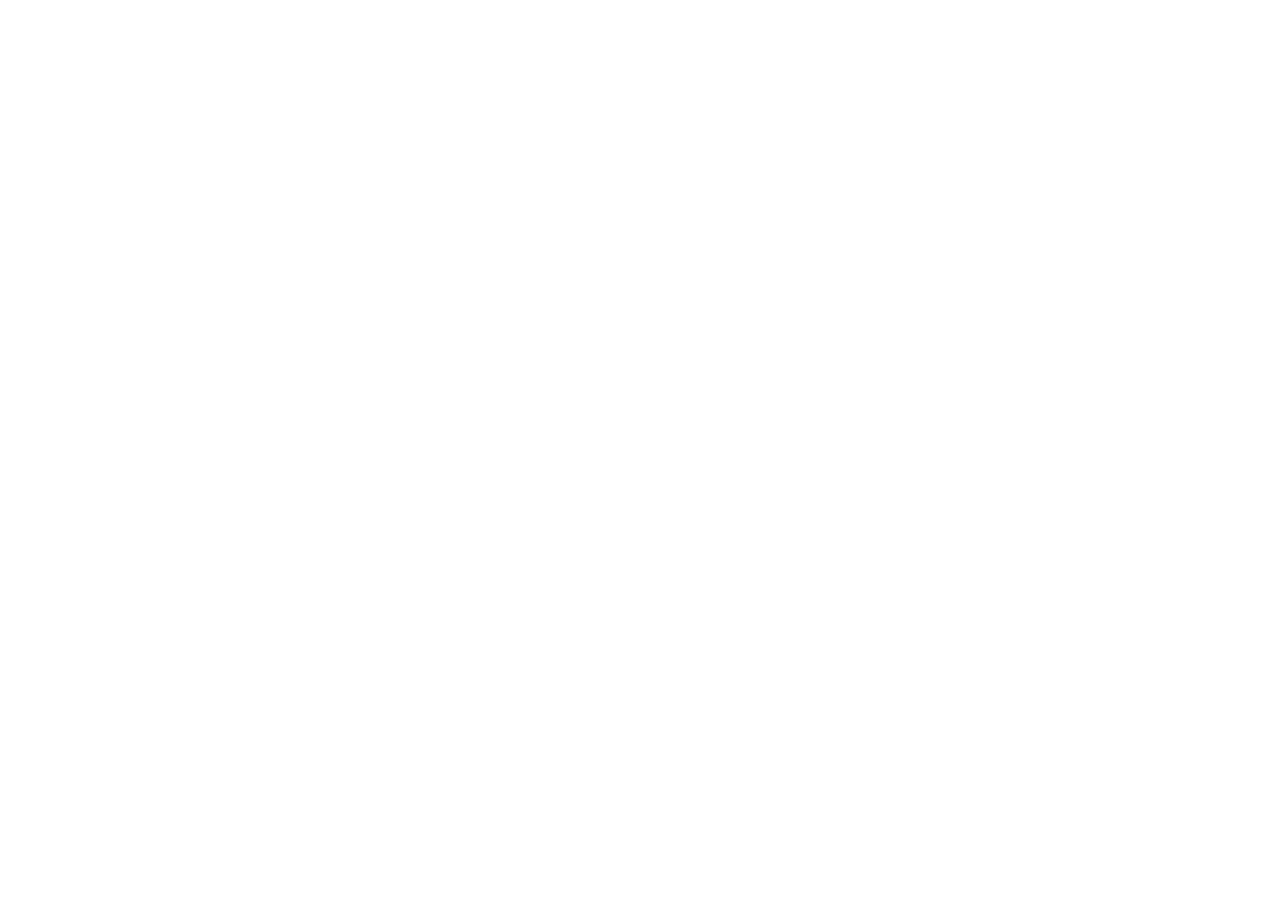
==== 1.html @ e5cabc26 "ДЗ № 1." ====
<!DOCTYPE html>
<html lang="en">

<head>
  <meta charset="UTF-8">
  <title>Homework</title>
</head>

<body>
  <!--
Обязательное задание.

Необходимо пользователя попросить ввести температуру в градусах Цельсия,
преобразовать введенное пользователем значение в соответствующую температуру
в градусах по Фаренгейту и вывести в alert сообщение с текстом:
"Цельсий: {C}, Фаренгейт: {F}"
Где вместо {C} и {F} должны быть подставлены соответствующие значения, которые
были получены ранее.
Формула перевода градусов Цельсия в градусы Фаренгейта:
градусы Фаренгейта = (9 / 5) * градусы Цельсия + 32

Уточнение: пользователь всегда вводит корректное число.
-->
  <script>
    "use strict";

    // Предлагаем пользователю ввести температуру в градусах цельсия.
    const tempCelsius = +prompt("Введите тепмературу в градусах цельсия.");

    // Преобразовываем введенное пользователем значение в соответствующую температуру в градусах по Фаренгейту.
    const tempFahrenheit = (9 / 5) * tempCelsius + 32;

    // Выводим в alert сообщение с текстом: "Цельсий: {C}, Фаренгейт: {F}".
    alert(`Цельсий: ${tempCelsius}, Фаренгейт: ${tempFahrenheit}`);
  </script>
</body>

</html>
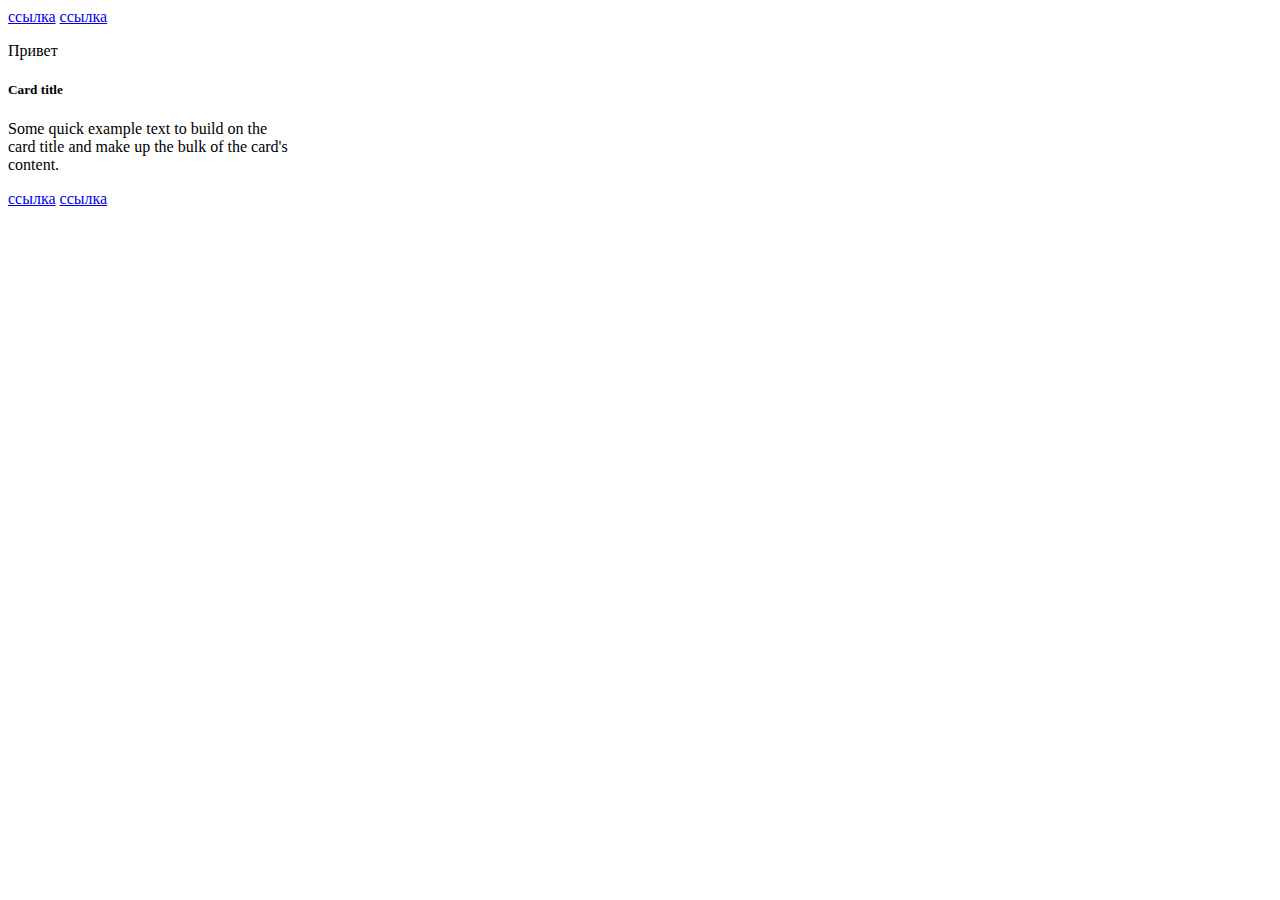
==== commit 23606439: "ДЗ № 5." ====
--- a/1.html
+++ b/1.html
@@ -10,28 +10,77 @@
   <!--
 Обязательное задание.
 
-Необходимо пользователя попросить ввести температуру в градусах Цельсия,
-преобразовать введенное пользователем значение в соответствующую температуру
-в градусах по Фаренгейту и вывести в alert сообщение с текстом:
-"Цельсий: {C}, Фаренгейт: {F}"
-Где вместо {C} и {F} должны быть подставлены соответствующие значения, которые
-были получены ранее.
-Формула перевода градусов Цельсия в градусы Фаренгейта:
-градусы Фаренгейта = (9 / 5) * градусы Цельсия + 32
+Выполнить все задачи в теге script. Комментарии, в которых написаны задачи, не
+стирать, код с решением задачи пишем под комментарием.
+-->
 
-Уточнение: пользователь всегда вводит корректное число.
--->
+  <a href="#" class="card-link">Card link</a>
+  <a href="#" class="card-link">Another link</a>
+
+  <div class="card" style="width: 18rem;">
+    <div class="card-body">
+      <h5 class="card-title" data-number="100">Card title</h5>
+      <h6 class="card-subtitle mb-2 text-muted">Card subtitle</h6>
+      <p class="card-text" data-number="50">
+        Some quick example text to build on the card title and make up the bulk of the card's
+        content.
+      </p>
+      <a href="#" id="super_link" class="card-link">Card link</a>
+      <a href="#" class="card-link" data-number="50">Another link</a>
+    </div>
+  </div>
+
   <script>
     "use strict";
 
-    // Предлагаем пользователю ввести температуру в градусах цельсия.
-    const tempCelsius = +prompt("Введите тепмературу в градусах цельсия.");
+    /*
+    1. Найти по id, используя getElementById, элемент с id равным "super_link" и
+    вывести этот элемент в консоль.
+     */
+    console.log(document.getElementById('super_link'));
 
-    // Преобразовываем введенное пользователем значение в соответствующую температуру в градусах по Фаренгейту.
-    const tempFahrenheit = (9 / 5) * tempCelsius + 32;
+    /*
+    2. Внутри всех элементов на странице, которые имеют класс "card-link",
+    поменяйте текст внутри элемента на "ссылка".
+     */
+    const cardLinkEls = document.querySelectorAll('.card-link');
+    cardLinkEls.forEach(el => el.innerText = 'ссылка');
 
-    // Выводим в alert сообщение с текстом: "Цельсий: {C}, Фаренгейт: {F}".
-    alert(`Цельсий: ${tempCelsius}, Фаренгейт: ${tempFahrenheit}`);
+    /*
+    3. Найти все элементы на странице с классом "card-link", которые лежат в
+    элементе с классом "card-body" и вывести полученную коллекцию в консоль.
+     */
+    console.log(document.querySelector('.card-body').querySelectorAll('.card-link'));
+
+    /*
+    4. Найти первый попавшийся элемент на странице у которого есть атрибут
+    data-number со значением 50 и вывести его в консоль.
+     */
+    console.log(document.querySelector('[data-number="50"]'));
+
+    /*
+    5. Выведите содержимое тега title в консоль.
+     */
+    console.log(document.title);
+
+    /*
+    6. Получите элемент с классом "card-title" и выведите его родительский узел
+    в консоль.
+     */
+    console.log(document.querySelector('.card-title').closest("div"));
+
+    /*
+    7. Создайте тег `p`, запишите внутри него текст "Привет" и добавьте созданный
+    тег в начало элемента, который имеет класс "card".
+     */
+    const classEl = document.querySelector('.card');
+    classEl.innerHTML = '<p>Привет</p>' + classEl.innerHTML;
+
+    /*
+    8. Удалите тег h6 на странице.
+     */
+    document.querySelector('h6').remove();
+
   </script>
 </body>
 
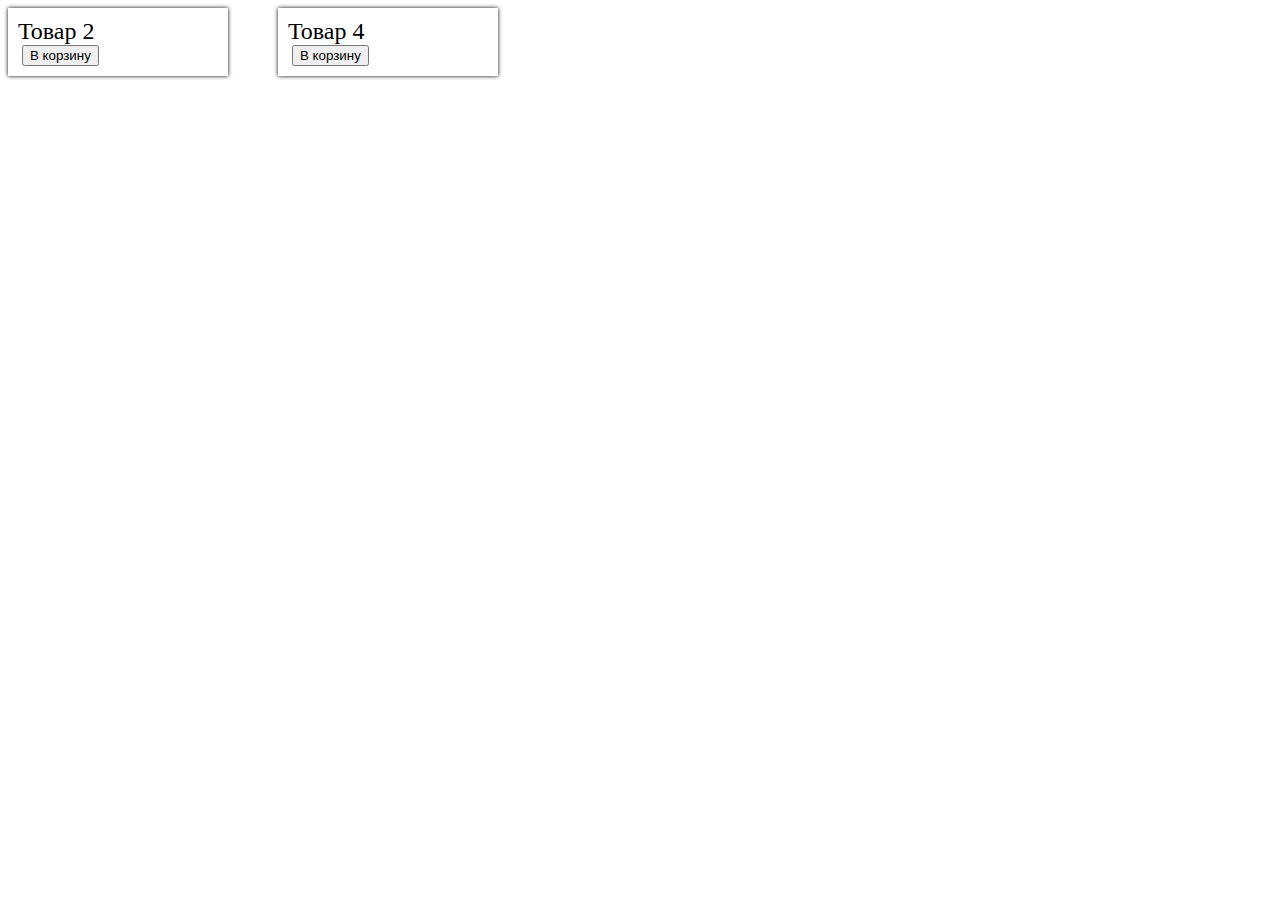
==== commit 160d4df1: "ДЗ № 6." ====
--- a/1.html
+++ b/1.html
@@ -4,6 +4,15 @@
 <head>
   <meta charset="UTF-8">
   <title>Homework</title>
+  <style>
+    .product {
+      width: 200px;
+      padding: 10px;
+      float: left;
+      margin-right: 30px;
+      box-shadow: 0 0 4px black;
+    }
+  </style>
 </head>
 
 <body>
@@ -13,73 +22,94 @@
 Выполнить все задачи в теге script. Комментарии, в которых написаны задачи, не
 стирать, код с решением задачи пишем под комментарием.
 -->
-
-  <a href="#" class="card-link">Card link</a>
-  <a href="#" class="card-link">Another link</a>
-
-  <div class="card" style="width: 18rem;">
-    <div class="card-body">
-      <h5 class="card-title" data-number="100">Card title</h5>
-      <h6 class="card-subtitle mb-2 text-muted">Card subtitle</h6>
-      <p class="card-text" data-number="50">
-        Some quick example text to build on the card title and make up the bulk of the card's
-        content.
-      </p>
-      <a href="#" id="super_link" class="card-link">Card link</a>
-      <a href="#" class="card-link" data-number="50">Another link</a>
-    </div>
+  <div class="product">
+    <div class="productName">Товар 1</div>
+    <img src="http://lorempixel.com/200/300/food/1/" alt="">
+    <button>В корзину</button>
+  </div>
+  <div class="product">
+    <div class="productName">Товар 2</div>
+    <img src="http://lorempixel.com/200/300/food/2/" alt="">
+    <button>В корзину</button>
+  </div>
+  <div class="product">
+    <div class="productName">Товар 3</div>
+    <img src="http://lorempixel.com/200/300/food/3/" alt="">
+    <button>В корзину</button>
   </div>
 
   <script>
     "use strict";
 
     /*
-    1. Найти по id, используя getElementById, элемент с id равным "super_link" и
-    вывести этот элемент в консоль.
+    1. Установите всем элементам с классом "productName" размер шрифта 24px.
      */
-    console.log(document.getElementById('super_link'));
+
+    const productNameEls = document.querySelectorAll('.productName');
+    for (let i = 0; i < productNameEls.length; i++) {
+      productNameEls[i].style.cssText = "font-size: 24px";
+    }
+
 
     /*
-    2. Внутри всех элементов на странице, которые имеют класс "card-link",
-    поменяйте текст внутри элемента на "ссылка".
+    2. Установите всем элементам с классом "product" внешний отступ справа 50px.
      */
-    const cardLinkEls = document.querySelectorAll('.card-link');
-    cardLinkEls.forEach(el => el.innerText = 'ссылка');
+
+    const productEls = document.querySelectorAll('.product');
+    productEls.forEach(element => element.style.cssText = "margin-right: 50px");
 
     /*
-    3. Найти все элементы на странице с классом "card-link", которые лежат в
-    элементе с классом "card-body" и вывести полученную коллекцию в консоль.
+    3. При клике на кнопку "В корзину" название кнопки должно поменяться на
+    "Добавлено" и кнопка должна стать неактивной.
      */
-    console.log(document.querySelector('.card-body').querySelectorAll('.card-link'));
+
+    const buttonEls = document.querySelectorAll('.product button');
+    for (let i = 0; i < buttonEls.length; i++) {
+      buttonEls[i].addEventListener('click', event => {
+        event.target.outerText = "Добавлено";
+      });
+    }
+
 
     /*
-    4. Найти первый попавшийся элемент на странице у которого есть атрибут
-    data-number со значением 50 и вывести его в консоль.
+    4. Создайте полную (глубокую) копию элемента с классом product, измените в
+    этой копии путь до картинки на:
+    http://lorempixel.com/200/300/food/4/
+    Поставьте название товара в данной копии "Товар 4" и замените последний
+    отображенный товар на странице на созданную копию. У данной копии также
+    должен правильно работать код из 3-го задания.
      */
-    console.log(document.querySelector('[data-number="50"]'));
+
+    const product2Els = document.querySelectorAll('.product');
+    let product2ElsClone;
+    for (let i = 0; i < product2Els.length; i++) {
+      if (i == 0) { // первый товар
+        product2ElsClone = product2Els[i].cloneNode(true); // глубокая копия
+        product2ElsClone.getElementsByTagName('img')[0].setAttribute('src', 'http://lorempixel.com/200/300/food/4/');
+        product2ElsClone.getElementsByClassName('productName')[0].textContent = "Товар 4";
+        product2ElsClone.addEventListener('click', event => { // копия создалась без события. Добавим его.
+          event.target.outerText = "Добавлено";
+        });
+      } else if (i == product2Els.length - 1) { // последний товар
+        product2Els[i].replaceWith(product2ElsClone); // заменили копией
+      }
+
+    }
+
 
     /*
-    5. Выведите содержимое тега title в консоль.
+    5. По истечению 2 секунд с момента открытия страницы первый товар должен быть
+    удален из html.
      */
-    console.log(document.title);
 
-    /*
-    6. Получите элемент с классом "card-title" и выведите его родительский узел
-    в консоль.
-     */
-    console.log(document.querySelector('.card-title').closest("div"));
-
-    /*
-    7. Создайте тег `p`, запишите внутри него текст "Привет" и добавьте созданный
-    тег в начало элемента, который имеет класс "card".
-     */
-    const classEl = document.querySelector('.card');
-    classEl.innerHTML = '<p>Привет</p>' + classEl.innerHTML;
-
-    /*
-    8. Удалите тег h6 на странице.
-     */
-    document.querySelector('h6').remove();
+    window.addEventListener('load', event => {
+      const dt = new Date();
+      var seconds = 0;
+      while (seconds < 2) {
+        seconds = parseInt(new Date() - dt) / 1000;
+      }
+      document.querySelector('.product').remove();
+    });
 
   </script>
 </body>
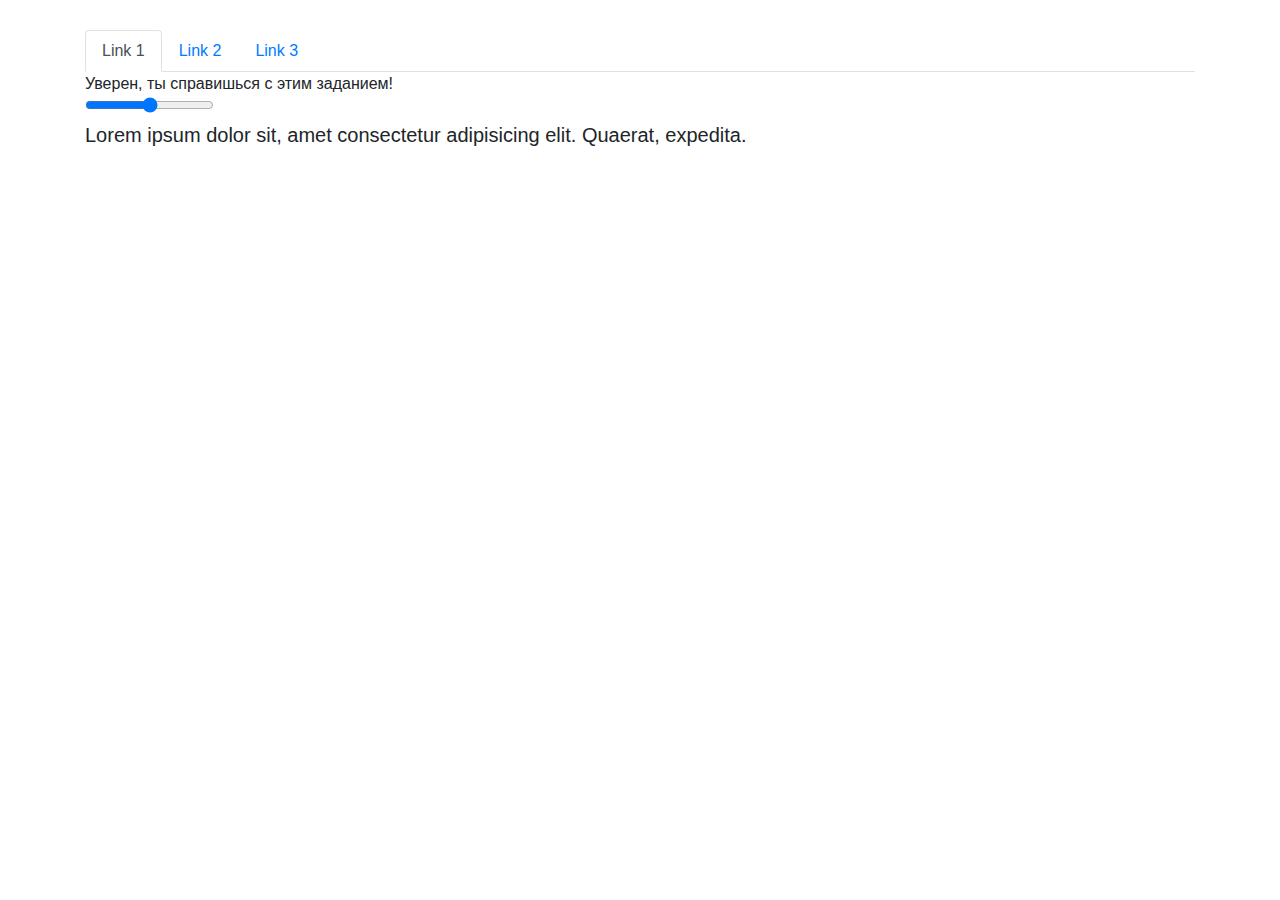
==== commit d58085e1: "ДЗ № 7." ====
--- a/1.html
+++ b/1.html
@@ -4,13 +4,11 @@
 <head>
   <meta charset="UTF-8">
   <title>Homework</title>
+  <link rel="stylesheet" href="https://stackpath.bootstrapcdn.com/bootstrap/4.5.2/css/bootstrap.min.css"
+    integrity="sha384-JcKb8q3iqJ61gNV9KGb8thSsNjpSL0n8PARn9HuZOnIxN0hoP+VmmDGMN5t9UJ0Z" crossorigin="anonymous">
   <style>
-    .product {
-      width: 200px;
-      padding: 10px;
-      float: left;
-      margin-right: 30px;
-      box-shadow: 0 0 4px black;
+    .nav {
+      margin-top: 30px;
     }
   </style>
 </head>
@@ -22,93 +20,64 @@
 Выполнить все задачи в теге script. Комментарии, в которых написаны задачи, не
 стирать, код с решением задачи пишем под комментарием.
 -->
-  <div class="product">
-    <div class="productName">Товар 1</div>
-    <img src="http://lorempixel.com/200/300/food/1/" alt="">
-    <button>В корзину</button>
-  </div>
-  <div class="product">
-    <div class="productName">Товар 2</div>
-    <img src="http://lorempixel.com/200/300/food/2/" alt="">
-    <button>В корзину</button>
-  </div>
-  <div class="product">
-    <div class="productName">Товар 3</div>
-    <img src="http://lorempixel.com/200/300/food/3/" alt="">
-    <button>В корзину</button>
+  <div class="container">
+    <ul class="nav nav-tabs">
+      <li class="nav-item" data-text="T1">
+        <a class="nav-link active" href="#">Link 1</a>
+      </li>
+      <li class="nav-item" data-text="X6">
+        <a class="nav-link" href="#">Link 2</a>
+      </li>
+      <li class="nav-item" data-text="H99">
+        <a class="nav-link" href="#">Link 3</a>
+      </li>
+    </ul>
+
+    <div class="text">Уверен, ты справишься с этим заданием!</div>
+
+    <input type="range" min="20" max="100">
+    <div id="inputDiv" style="font-size: 20px;">
+      Lorem ipsum dolor sit, amet consectetur adipisicing elit. Quaerat, expedita.
+    </div>
   </div>
 
   <script>
     "use strict";
 
     /*
-    1. Установите всем элементам с классом "productName" размер шрифта 24px.
+    1. Необходимо сделать так, чтобы при клике на элемент с классом "nav-link",
+    данному элементу ставился класс "active", при этом у всхе других элементов с
+    классом nav-link данных элемент отсутствовал, необходимо использовать
+    делегирование события.
+    Также необходимо чтобы в div с классом text ставился нужный текст, который
+    прописан в объекте panelText (вам необходимо определить самостоятельно, что
+    общего между данной в html версткой и объектом ниже).
+    */
+    const panelText = {
+      T1: "Уверен, ты справишься с этим заданием!",
+      X6: "Знаю, программирование это нелегко.",
+      H99: "Однако, программирование, в итоге, принесет свои плоды.",
+    };
+
+    const divEl = document.querySelector('.text');
+    const ulEl = document.querySelector('ul');
+    ulEl.addEventListener('click', event => {
+      ulEl.querySelector('.active').classList.remove('active');
+      event.target.classList.add('active');
+      const index = event.target.parentElement.dataset.text;
+      divEl.textContent = panelText[index];
+    });
+
+    /*
+    2. Необходимо сделать так, чтобы при изменении input'а менялся и размер шрифта
+    у элемента с id="inputDiv". Перемещение ползунка должно плавно увеличивать
+    шрифт у текста.
      */
 
-    const productNameEls = document.querySelectorAll('.productName');
-    for (let i = 0; i < productNameEls.length; i++) {
-      productNameEls[i].style.cssText = "font-size: 24px";
-    }
-
-
-    /*
-    2. Установите всем элементам с классом "product" внешний отступ справа 50px.
-     */
-
-    const productEls = document.querySelectorAll('.product');
-    productEls.forEach(element => element.style.cssText = "margin-right: 50px");
-
-    /*
-    3. При клике на кнопку "В корзину" название кнопки должно поменяться на
-    "Добавлено" и кнопка должна стать неактивной.
-     */
-
-    const buttonEls = document.querySelectorAll('.product button');
-    for (let i = 0; i < buttonEls.length; i++) {
-      buttonEls[i].addEventListener('click', event => {
-        event.target.outerText = "Добавлено";
-      });
-    }
-
-
-    /*
-    4. Создайте полную (глубокую) копию элемента с классом product, измените в
-    этой копии путь до картинки на:
-    http://lorempixel.com/200/300/food/4/
-    Поставьте название товара в данной копии "Товар 4" и замените последний
-    отображенный товар на странице на созданную копию. У данной копии также
-    должен правильно работать код из 3-го задания.
-     */
-
-    const product2Els = document.querySelectorAll('.product');
-    let product2ElsClone;
-    for (let i = 0; i < product2Els.length; i++) {
-      if (i == 0) { // первый товар
-        product2ElsClone = product2Els[i].cloneNode(true); // глубокая копия
-        product2ElsClone.getElementsByTagName('img')[0].setAttribute('src', 'http://lorempixel.com/200/300/food/4/');
-        product2ElsClone.getElementsByClassName('productName')[0].textContent = "Товар 4";
-        product2ElsClone.addEventListener('click', event => { // копия создалась без события. Добавим его.
-          event.target.outerText = "Добавлено";
-        });
-      } else if (i == product2Els.length - 1) { // последний товар
-        product2Els[i].replaceWith(product2ElsClone); // заменили копией
-      }
-
-    }
-
-
-    /*
-    5. По истечению 2 секунд с момента открытия страницы первый товар должен быть
-    удален из html.
-     */
-
-    window.addEventListener('load', event => {
-      const dt = new Date();
-      var seconds = 0;
-      while (seconds < 2) {
-        seconds = parseInt(new Date() - dt) / 1000;
-      }
-      document.querySelector('.product').remove();
+    const inputEl = document.querySelector('input');
+    const inputDivEl = document.getElementById('inputDiv');
+    inputEl.addEventListener('change', event => {
+      inputDivEl.style.fontSize = `${event.target.value}px`;
     });
 
   </script>
